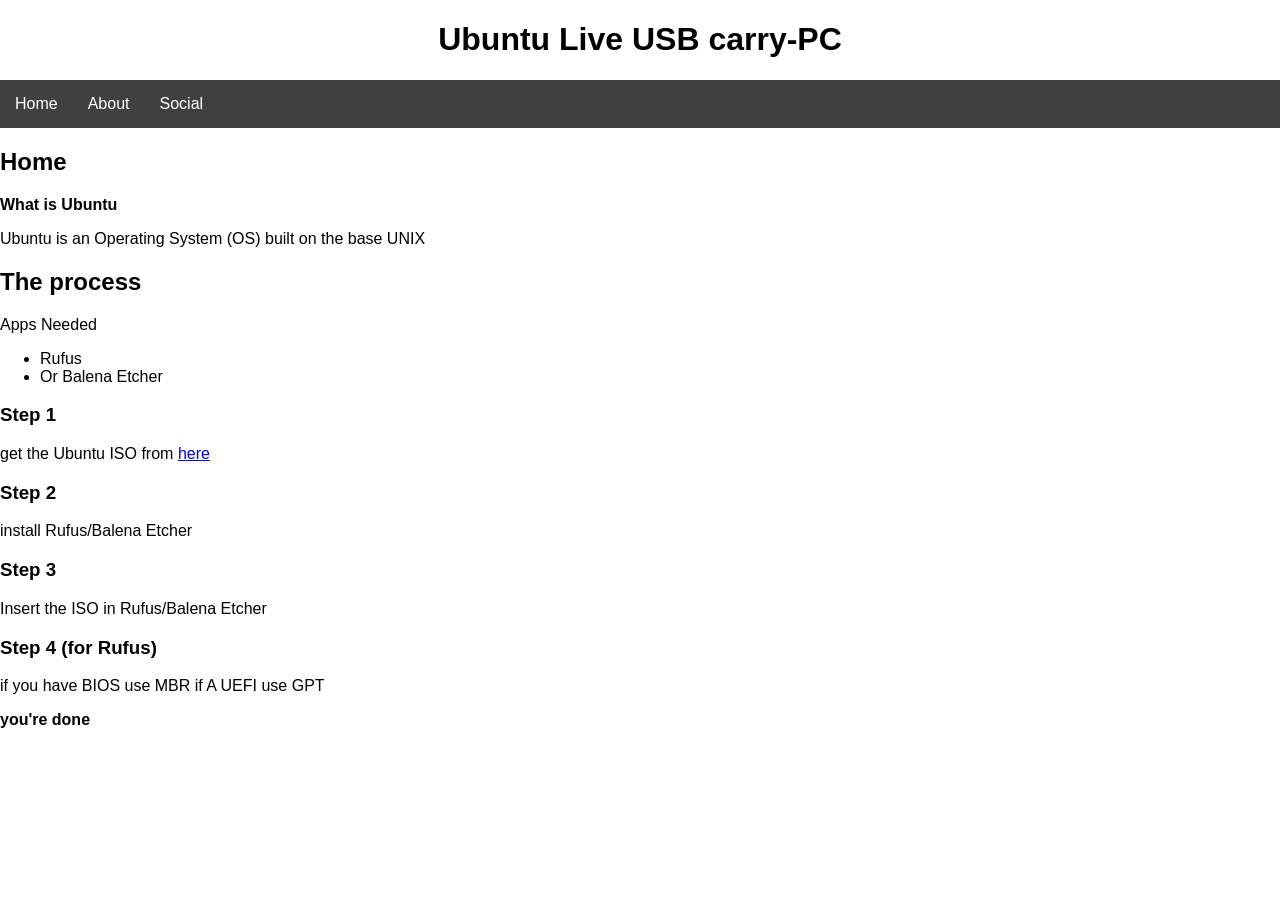
==== index.html @ 65bf151c "Add files via upload" ====
<!DOCTYPE html>
<html lang="en">
<head>
    <meta name="viewport" content="width=device-width, initial-scale=1.0">
    <link rel="stylesheet" href="style.css">
    <meta charset="UTF-8">
    <title>Ubuntu Live USB carry-PC</title>
</head>
<body>
    <h1>Ubuntu Live USB carry-PC</h1>
    
    <navbar class="navbar">
    <ul>
            <li><a href="index.html">Home</a></li>
            <li><a href="Stuff.html">About</a></li>
            <li><a href="ct.html">Social</a></li>
    </ul>
    </navbar>
      
    <main>
        <h2>Home</h2>
       <b>
           <p>What is Ubuntu</p>
       </b>
       <p>Ubuntu is an Operating System (OS) built on the base UNIX</p>
       <h2>The process</h2>
       <p>Apps Needed</p>
       <ul>
           <li>Rufus</li>
           <li>Or Balena Etcher</li>
       </ul>
       <h3>Step 1</h3>
       <p>get the Ubuntu ISO from <a href="https://ubuntu.com/download">here</a></p>
       <h3>Step 2</h3>
       <p>install Rufus/Balena Etcher</p>
       <h3>Step 3</h3>
       <p>Insert the ISO in Rufus/Balena Etcher</p>
       <h3>Step 4 (for Rufus)</h3>
       <p>if you have BIOS use MBR if A UEFI use GPT</p>
      <b>
          <p>you're done</p>
      </b> 
    </main>
</body>
</html>
---- style.css ----
body{
   margin: 0px;
   font-family: arial;
}

h1{
    text-align: center;
}
.navbar ul{
    list-style: none;
    background-color: hsl(0, 0%, 25%);
    padding: 0px;
    margin: 0px;
    overflow: hidden;
}
.navbar a{
    color: white;
    text-decoration: none;
    padding: 15px;
    display: block;
    text-align: center;
}
.navbar a:hover{
    background-color: hsl(0, 0%, 10%)
}
.navbar li{
    float: left;
}
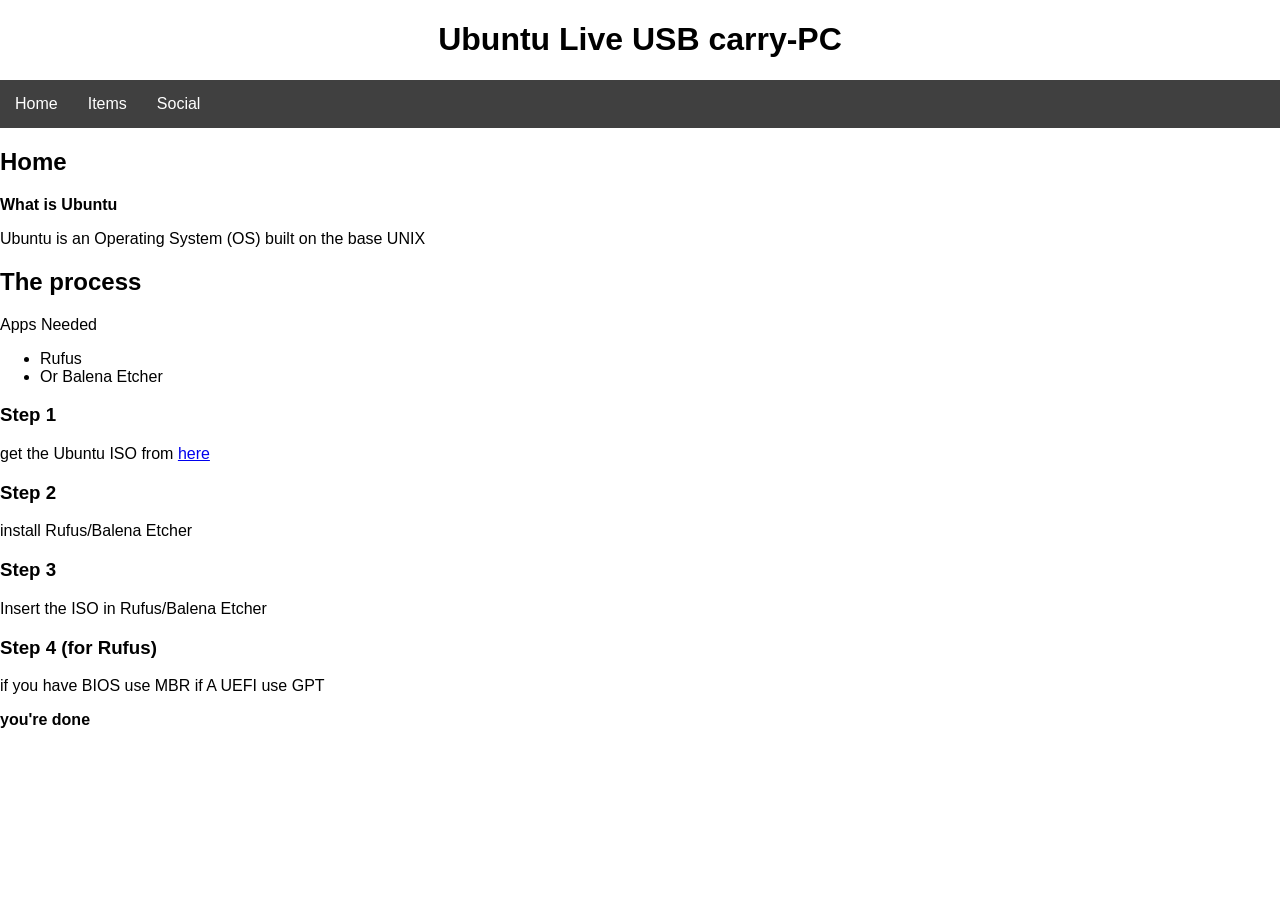
==== commit 2a542e1d: "Update index.html" ====
--- a/index.html
+++ b/index.html
@@ -12,7 +12,7 @@
     <navbar class="navbar">
     <ul>
             <li><a href="index.html">Home</a></li>
-            <li><a href="Stuff.html">About</a></li>
+            <li><a href="Stuff.html">Items</a></li>
             <li><a href="ct.html">Social</a></li>
     </ul>
     </navbar>
